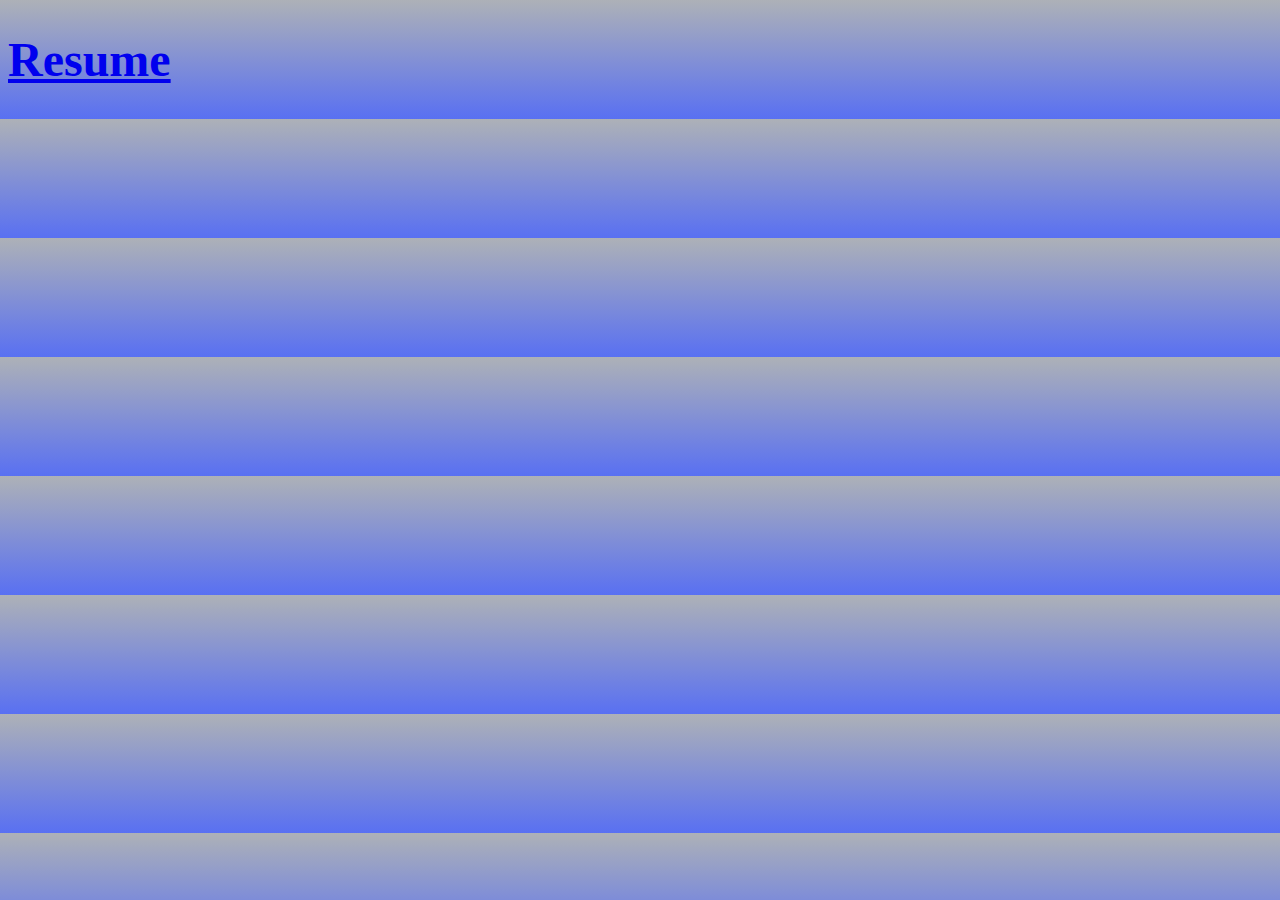
==== resume.html @ fc18fbbf "first commit" ====
<!DOCTYPE html>
<html>
  <head>
    <title>Resume</title>
    <link rel="stylesheet" type="text/css" href="styles.css"/>
  </head>
  <!--- couldn't figure out how to link word doc with html--->
  <body>
  <h1><a href="resume.doc" alt="resume" target="_blank">Resume</h1>
  <body>
</html>
---- styles.css ----
li {
	display:inline;
	
	font-family: helvetica,sans-serif;
	font-size: 28px;
	transition: background-color 0.5s ease;
	text-decoration:none;
	color:blue;
	
}
div  {
	display:inline;
	margin: auto;
	color:blue;
	
}
body  {
	background: #ADB1B7;
	background: -webkit-linear-gradient(#ADB1B7, #5970F2);
	background-size:190%;
}
a:hover  {
	color: yellow;
	transition-duration: 0.8s;
}
.desc  {
	color: blue;
	display:inline;
	text-align:justify center;
	margin:0px;	
}

.top  {
	display:block;
	margin:auto;
	width:95%;
}

h1  {
  font-family: impact,serif;
  font-size:3em; 
}
img{
	border-radius: 6%;
	margin:10px;
	box-shadow: 3px 3px 3px 3px black;
	display:inline;
}
h3 { 
   font-family: impact,serif;
   color:#BCCBD9; 
}
.pot  {
	margin:auto;
	width:95%;
}
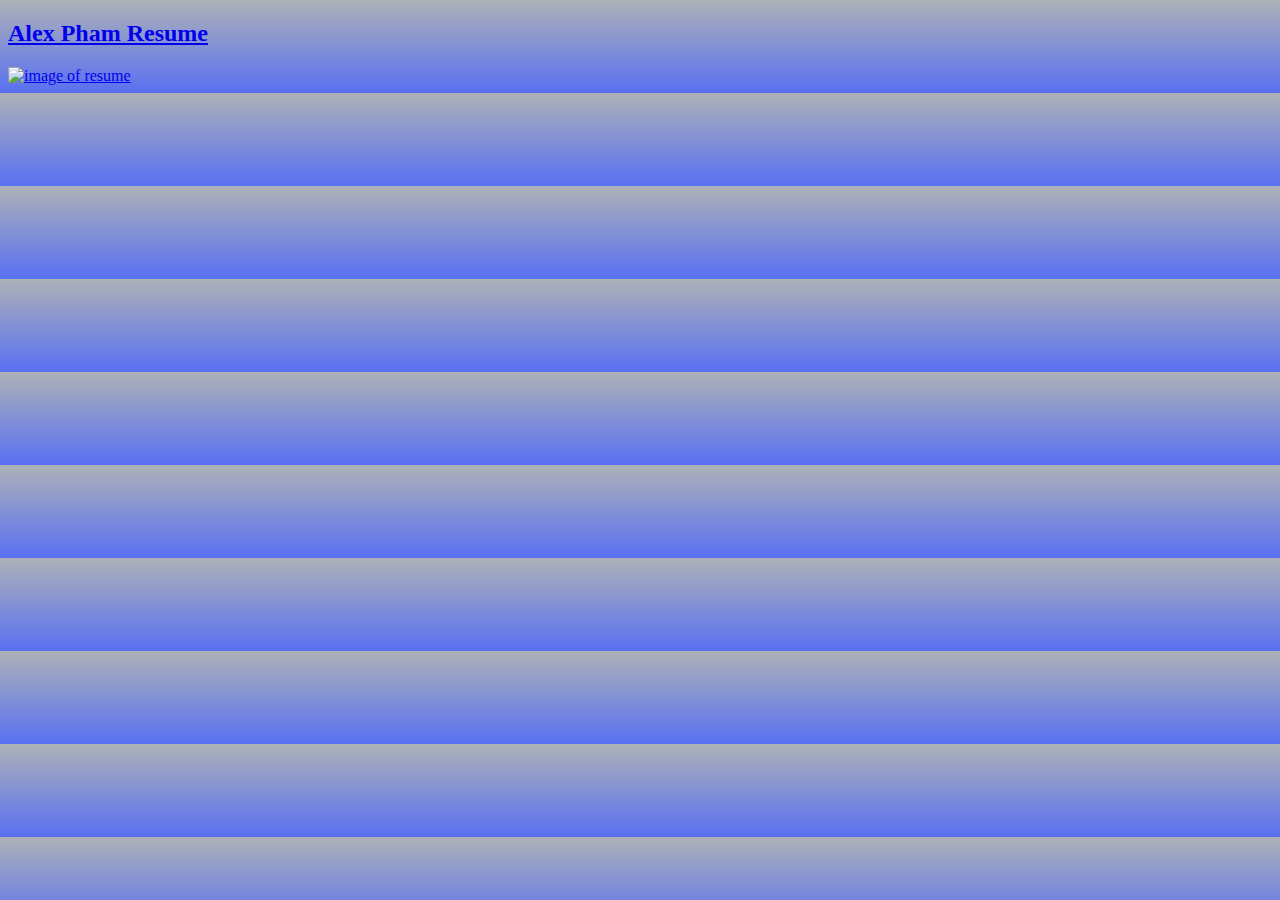
==== commit e8e80827: "Add files via upload" ====
--- a/resume.html
+++ b/resume.html
@@ -2,10 +2,52 @@
 <html>
   <head>
     <title>Resume</title>
-    <link rel="stylesheet" type="text/css" href="styles.css"/>
+    <link rel="stylesheet" type="text/css" href="https://www.monster.com/resumes/Resume/PreviewResume/pvzem9z2jp6wvczy"/>
+    <style>
+
+    body  {
+	background: #ADB1B7;
+	background: -webkit-linear-gradient(#ADB1B7, #5970F2);
+	background-size:1500%;
+    }
+    a:hover  {
+	color: yellow;
+	transition-duration: 0.8s;
+    }
+    </style>
+
   </head>
   <!--- couldn't figure out how to link word doc with html--->
   <body>
-  <h1><a href="resume.doc" alt="resume" target="_blank">Resume</h1>
-  <body>
-</html>+    <h2><a href="https://www.monster.com/resumes/Resume/PreviewResume/pvzem9z2jp6wvczy" alt="resume" target="_blank">Alex Pham Resume</h2>
+
+<!--- ok figured how to link it to monster.com--->
+    <img src="images/resume.jpg" alt="image of resume" width="700" height="500">
+
+  </body>
+
+
+</html>
+    
+        
+
+
+
+
+
+
+
+
+
+
+
+
+
+
+
+
+
+
+
+
+  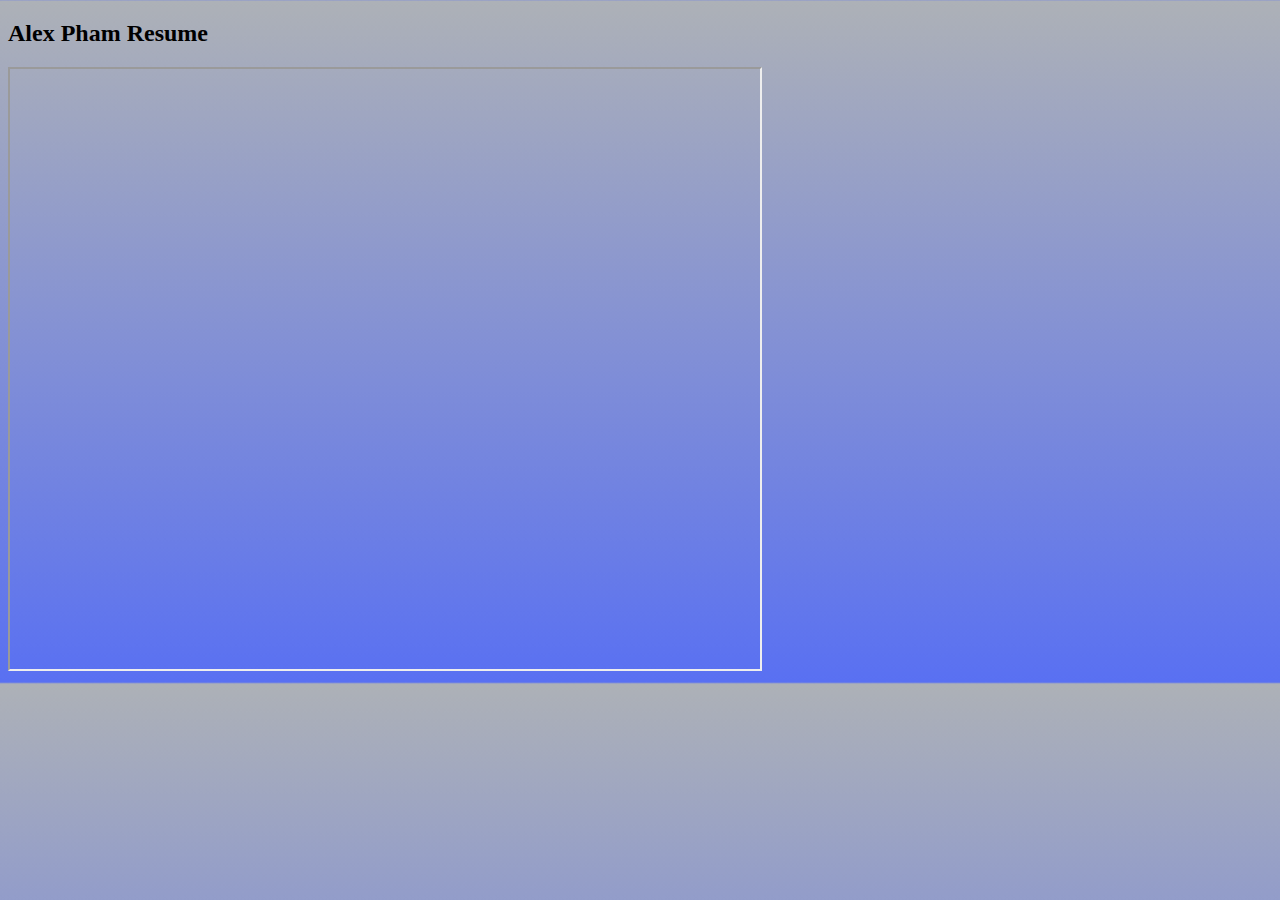
==== commit 5a5bfa5c: "Add files via upload" ====
--- a/resume.html
+++ b/resume.html
@@ -19,11 +19,12 @@
   </head>
   <!--- couldn't figure out how to link word doc with html--->
   <body>
-    <h2><a href="https://www.monster.com/resumes/Resume/PreviewResume/pvzem9z2jp6wvczy" alt="resume" target="_blank">Alex Pham Resume</h2>
+    <h2>Alex Pham Resume</h2>
 
 <!--- ok figured how to link it to monster.com--->
-    <img src="images/resume.jpg" alt="image of resume" width="700" height="500">
-
+    <iframe src="https://docs.google.com/document/d/1l4PK9W7AOvMP_oqtgioFJeeoL8mddUpFgY12YY_tszE/edit" width="750" height="600"> align="center"</iframe>
+    
+    
   </body>
 
 
